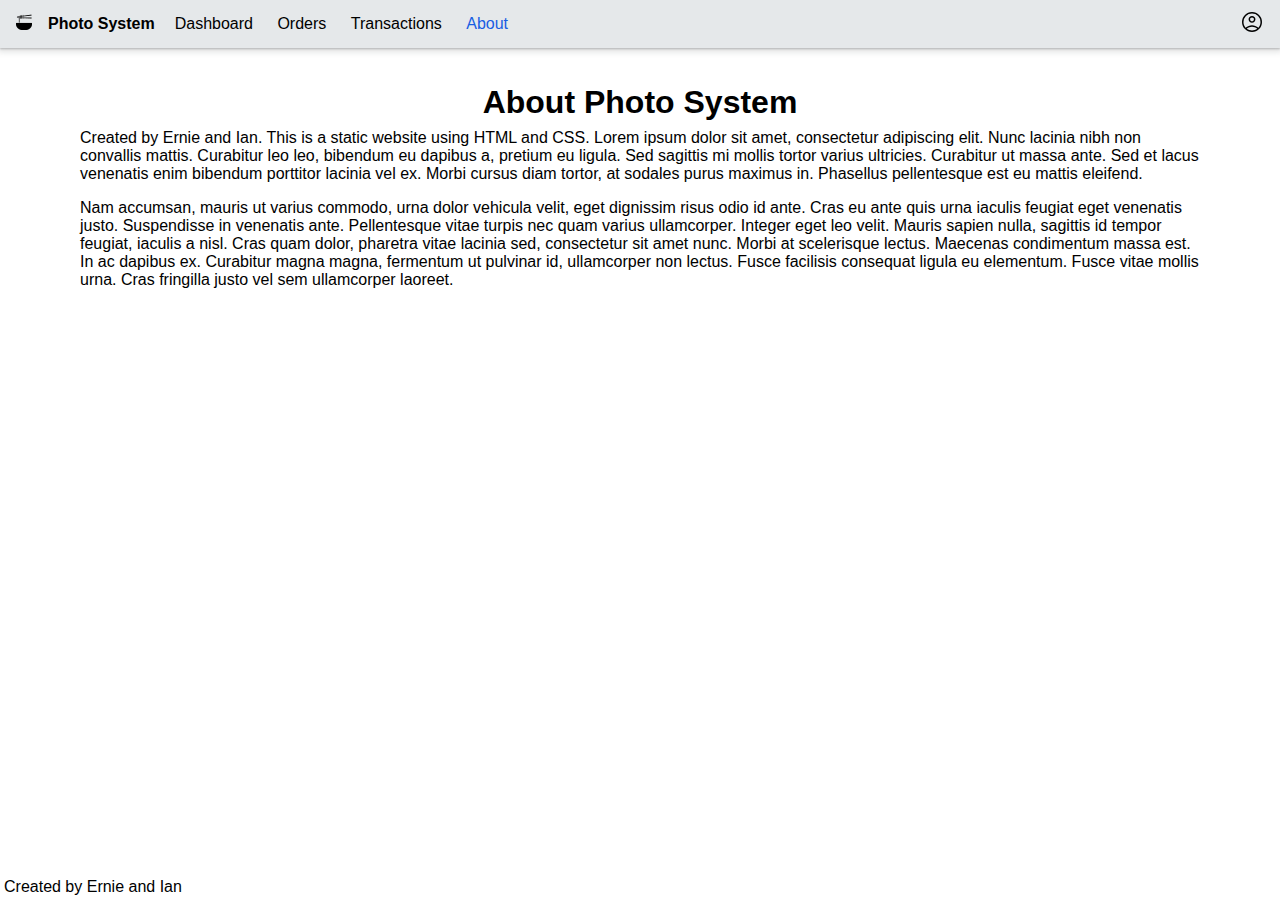
==== about.html @ 3788e3d9 "fixed links to be absolute paths" ====
<!doctype html>
<html lang="en">

<head>
  <meta charset="utf-8">
  <title>About</title>
  <link rel="icon" type="image" href="images/favicon.png">
  <link rel="stylesheet" href="css/main.css">
  <meta name="viewport" content="width=device-width"/>
</head>

<body>
<header class="top-nav dispatch-shadow-border">
  <nav class="dispatch-row dispatch-max-width dispatch-align-content-center dispatch-align-items-center">
    <div class="dropdown dispatch-even-margin-lr">
      <img src="images/menu.svg" class="dispatch-icon-med" alt="menu icon">
      <div class="dropdown-content">
        <a class="dropdown-item" href="https://lipsih.github.io/343-s23-p1/index.html">Dashboard</a>
        <a class="dropdown-item" href="https://lipsih.github.io/343-s23-p1/orders.html">Orders</a>
        <a class="dropdown-item" href="https://lipsih.github.io/343-s23-p1/transactions.html">Transactions</a>
        <a class="dropdown-item" href="https://lipsih.github.io/343-s23-p1/about.html">About</a>
      </div>
    </div>
    <div class="dispatch-even-margin-lr">
      <img src="images/favicon.png" alt="App logo"/>
    </div>

    <div class="dispatch-even-margin-lr">
      <span class="dispatch-bold">Photo System</span>
    </div>
    <div class="nav-bar">
      <a class="nav-item" href="https://lipsih.github.io/343-s23-p1/index.html">Dashboard</a>
      <a class="nav-item " href="https://lipsih.github.io/343-s23-p1/orders.html">Orders</a>
      <a class="nav-item" href="https://lipsih.github.io/343-s23-p1/transactions.html">Transactions</a>
      <a class="nav-item active" href="https://lipsih.github.io/343-s23-p1/about.html">About</a>
    </div>
    <div class="dispatch-ml-auto dispatch-even-margin-r"><img class="dispatch-icon-med" src="images/account_circle.svg"
                                                              alt="account image"></div>
  </nav>
</header>

<div class="dispatch-container" style="height: calc(100% - 3rem);">
  <div class="dispatch-col-auto dispatch-no-margin-on-print">
    <div class="dispatch-absolute-container dispatch-even-padding dispatch-col-form-xl">
      <div class="dispatch-row dispatch-justify-center "><h1>About Photo System</h1></div>
      <div class="dispatch-row dispatch-even-margin-tb">
        <p>Created by Ernie and Ian. This is a static website using HTML and CSS. Lorem ipsum dolor sit amet,
          consectetur adipiscing elit. Nunc lacinia nibh non
          convallis mattis. Curabitur leo leo, bibendum eu dapibus a, pretium eu ligula. Sed sagittis mi mollis tortor
          varius ultricies. Curabitur ut massa ante. Sed et lacus venenatis enim bibendum porttitor lacinia vel ex.
          Morbi cursus diam tortor, at sodales purus maximus in. Phasellus pellentesque est eu mattis eleifend.

        </p>
      </div>
      <div class="dispatch-row dispatch-even-margin-tb">
        <p>Nam accumsan, mauris ut varius commodo, urna dolor vehicula velit, eget dignissim risus odio id ante. Cras eu
          ante quis urna iaculis feugiat eget venenatis justo. Suspendisse in venenatis ante. Pellentesque vitae turpis
          nec quam varius ullamcorper. Integer eget leo velit. Mauris sapien nulla, sagittis id tempor feugiat, iaculis
          a nisl. Cras quam dolor, pharetra vitae lacinia sed, consectetur sit amet nunc. Morbi at scelerisque lectus.
          Maecenas condimentum massa est. In ac dapibus ex. Curabitur magna magna, fermentum ut pulvinar id, ullamcorper
          non lectus. Fusce facilisis consequat ligula eu elementum. Fusce vitae mollis urna. Cras fringilla justo vel
          sem ullamcorper laoreet.
        </p>
      </div>
    </div>
  </div>
</div>
</body>
<footer class="footer">
  <span>Created by Ernie and Ian</span>
</footer>
</html>
---- css/main.css ----
html, body {
  height: 100%;
  margin: 0;
}

body {
  margin: 0;
  font-family: Roboto, "Helvetica Neue", sans-serif;
}

h1, h2, h3, h4, p {
  margin: 0 !important;
  font-family: Roboto, sans-serif;
}

a {
  text-decoration: none;
  font-family: Roboto, sans-serif;
}

/* ----- grid styles ----- */

.dispatch-container {
  margin-right: auto;
  margin-left: auto;
  width: 100%;
}

.dispatch-absolute-container {
  position: absolute;
  left: 0;
  right: 0;
  top: 0;
  bottom: 0;
  display: flex;
  flex-direction: column;
}

.dispatch-relative-container {
  position: relative;
  overflow-y: auto;
  display: block;
  flex: 1;
}

.dispatch-row {
  display: flex;
  flex-wrap: wrap;
}

@media print {
  .dispatch-no-print {
    display: none !important;
    width: 0 !important;
    transform: none !important;
  }
}

.dispatch-no-margin-on-print {
}
@media print {
  .dispatch-no-margin-on-print {
    margin-left: 0 !important;
  }
}
.dispatch-no-user-select {
  user-select: none;
}

.dispatch-even-padding-lr {
  padding-left: .75rem;
  padding-right: .75rem;
}

.dispatch-even-padding-l {
  padding-left: .75rem;
}

.dispatch-even-padding-lr-lg {
  padding-left: 1.25rem !important;
  padding-right: 1.25rem !important;
}

.dispatch-even-padding {
  padding: .75rem .75rem .75rem .75rem;
}

.dispatch-display-none {
  display: none;
}

.dispatch-even-padding-med {
  padding: 1rem;
}

.dispatch-even-padding-lg {
  padding: 1.5rem 1.5rem 1.5rem 1.5rem;
}

.dispatch-error-card {
  border: darkred thin solid;
  color: darkred;
  background-color: #f5e4e4;
  padding: .75rem .75rem .75rem .75rem;
  word-wrap: break-word;
}

.dispatch-card {
  border: #dadce0 solid 1px;
  border-radius: .25rem;
}

.dispatch-warn-card {
  border: darkgoldenrod thin solid;
  color: darkgoldenrod;
  background-color: lightyellow;
  padding: .75rem .75rem .75rem .75rem;
}

.dispatch-col-no-break {
  flex-direction: column;
  min-height: 1px;
}

.dispatch-col-no-break-auto {
  flex-direction: column;
  min-height: 1px;
  width: auto;
}

.dispatch-col-util-width,
.dispatch-col {
  width: 100%;
  position: relative;
  min-height: 1px;
}

.dispatch-col-sm {
  width: 25%;
  position: relative;
  min-height: 1px;
}

.dispatch-col-lg {
  width: 25%;
  position: relative;
  min-height: 1px;
}

.dispatch-bold {
  font-weight: 700;
}

.dispatch-col-auto {
  width: auto;
  position: relative;
  min-height: 1px;
}


@media (min-width: 800px) {
  .dispatch-col, .dispatch-col-auto {
    flex-grow: 1;
    flex-basis: 0;
    max-width: 100%;
  }

  .dispatch-col-util-width {
    width: 20rem;
    max-width: 20rem;
  }
}

.dispatch-justify-center {
  -webkit-box-pack: center !important;
  justify-content: center !important;
}

.dispatch-justify-end {
  -webkit-box-pack: end !important;
  justify-content: flex-end !important;
}

.dispatch-form-left {
  margin-left: .75rem !important;
}

.dispatch-icon-lg {
  font-size: 3rem;
  height: 3rem !important;
  width: 3rem !important;
}

.dispatch-icon-sm {
  font-size: 1rem;
  height: 1rem !important;
  width: 1rem !important;
}

.dispatch-icon-xs {
  font-size: 0.75rem;
  height: 0.75rem !important;
  width: 0.75rem !important;
}

.dispatch-icon-med {
  font-size: 1.5rem;
  height: 1.5rem !important;
  width: 1.5rem !important;
}


.dispatch-icon-circle {
  padding: .25rem;
  border-radius: 100%;
  border: #5c5c5c solid medium;
}

.mat-icon-button:hover {
  background-color: rgba(153, 153, 153, 0.25);
}

.dispatch-max-width, .dispatch-divider-thin,
.dispatch-divider-med, .dispatch-divider-thick,
.dispatch-separator {
  width: 100% !important;
  min-width: 100% !important;
}

.dispatch-max-height {
  height: 100% !important;
}

.dispatch-align-items-start {
  align-items: start !important;
}

.dispatch-align-items-center {
  align-items: center !important;
}

.dispatch-align-items-end {
  align-items: end !important;
}

.dispatch-align-content-start {
  align-content: start !important;
}

.dispatch-align-content-center {
  align-content: center !important;
}

.dispatch-align-content-end {
  align-content: end !important;
}

.dispatch-mr-auto {
  margin-right: auto !important;
}

.dispatch-ml-auto {
  margin-left: auto !important;
}

.dispatch-flex-col-lg {
  display: flex;
  flex-direction: column;
  max-width: 70rem;
}

.dispatch-grow {
  flex: 1 0 1rem !important;
}

.dispatch-col-form-sm {
  max-width: 40rem !important;
}

.dispatch-col-form-med {
  max-width: 50rem !important;
}

.dispatch-col-form-lg {
  max-width: 60rem !important;
}

.dispatch-col-form-xl {
  max-width: 70rem !important;
}

.dispatch-even-margin-lr {
  margin-right: .5rem;
  margin-left: .5rem;
}

.dispatch-even-margin-r {
  margin-right: .5rem;
}

.dispatch-even-margin-l {
  margin-left: .5rem;
}

.dispatch-even-margin {
  margin: 0.5rem;
}

.dispatch-even-margin-b {
  margin-bottom: .5rem;
}

.dispatch-even-margin-tb {
  margin-top: .5rem;
  margin-bottom: .5rem;
}

.dispatch-even-margin-t {
  margin-top: .5rem;
}

.dispatch-sub-header-font {
  font-weight: 500;
  font-size: 15px;
  line-height: 16px;
}

.dispatch-sub-info-font {
  font-weight: 500;
  font-size: 14px;
  line-height: 16px;
  color: rgba(0, 0, 0, .54);
}

.dispatch-shadow-border {
  box-shadow: 0 1px 2px 0 rgba(60, 64, 67, 0.302), 0 2px 6px 2px rgba(60, 64, 67, 0.149);
}

.dispatch-header-font {
  font-weight: 500;
  font-size: 16px;
  line-height: 16px;
}

.dispatch-no-margin {
  margin: 0 !important;
}

.dispatch-col-form-sm,
.dispatch-col-form-med, .dispatch-col-form-lg,
.dispatch-col-form-xl {
  margin-top: 1.5rem;
  display: flex;
  flex-direction: column;
  margin-right: auto;
  margin-left: auto;
}

.dispatch-border {
  border: #dadce0 solid 1px;
}

.dispatch-border-round {
  border-radius: 0.25rem;
}

.dispatch-border-r {
  border-right: #dadce0 solid 1px;
}

.dispatch-border-l {
  border-left: #dadce0 solid 1px;
}

.dispatch-border-t {
  border-top: #dadce0 solid 1px;
}

.dispatch-border-b {
  border-bottom: #dadce0 solid 1px;
}
.top-nav {
  background-color: #e5e8ea;
  padding: 0 .5rem 0 .5rem;
  color: black;
  height: 3rem;
  display: flex;
  align-items: center;
}

.nav-item {
  background-color: #e5e8ea;
  color: black;
  margin-left: .25rem;
  padding: .5rem;
  border-radius: .2rem;
}

.nav-bar {
  display: block;
}
.nav-item:hover {
  background-color: #d6d9db;
}

.active {
  color: #185de3;
}

.dropdown {
  position: relative;
  display: none;
  cursor: pointer;
}

.dropdown-content {
  display: none;
  position: absolute;
  background-color: #f9f9f9;
  min-width: 160px;
  box-shadow: 0px 8px 16px 0px rgba(0,0,0,0.2);
  z-index: 1;
  flex-direction: column;
}

.dropdown:hover .dropdown-content {
  display: flex;
}
.dropdown-item {
  cursor: pointer;
  padding: .5rem;
  color: black;
}
.dropdown-item:hover {
  background-color: #f5f5f5;
}

.footer {
  position: absolute;
  bottom: 0;
  padding: .25rem;
}
@media (max-width: 800px) {
  .dropdown {
    display: inline-block;
  }
  .nav-bar {
    display: none;
  }
}
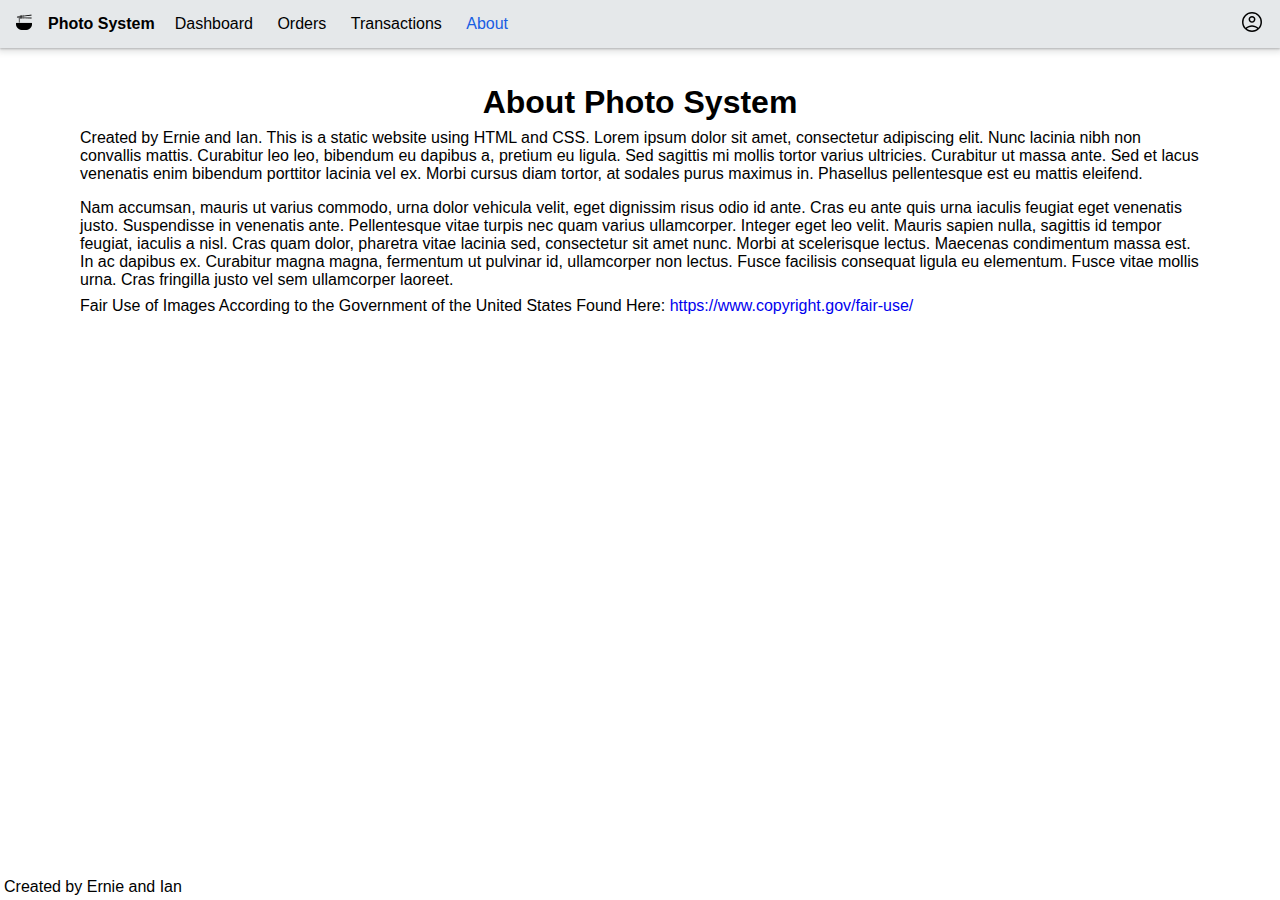
==== commit da075524: "Finished most of the report with needing to add comments to html" ====
--- a/about.html
+++ b/about.html
@@ -4,9 +4,9 @@
 <head>
   <meta charset="utf-8">
   <title>About</title>
-  <link rel="icon" type="image" href="images/favicon.png">
+  <link rel="icon" type="image/x-icon" href="images/favicon.png">
   <link rel="stylesheet" href="css/main.css">
-  <meta name="viewport" content="width=device-width"/>
+  <meta name="viewport" content="width=device-width">
 </head>
 
 <body>
@@ -22,7 +22,7 @@
       </div>
     </div>
     <div class="dispatch-even-margin-lr">
-      <img src="images/favicon.png" alt="App logo"/>
+      <img src="images/favicon.png" alt="App logo">
     </div>
 
     <div class="dispatch-even-margin-lr">
@@ -62,11 +62,15 @@
           sem ullamcorper laoreet.
         </p>
       </div>
+      <div>
+        <p>Fair Use of Images According to the Government of the United States Found Here: <a href="https://www.copyright.gov/fair-use/">https://www.copyright.gov/fair-use/</a>
+        </p>
+      </div>
     </div>
   </div>
 </div>
-</body>
 <footer class="footer">
   <span>Created by Ernie and Ian</span>
 </footer>
+</body>
 </html>
--- a/css/main.css
+++ b/css/main.css
@@ -8,7 +8,12 @@
   font-family: Roboto, "Helvetica Neue", sans-serif;
 }
 
-h1, h2, h3, h4, p {
+h1 {
+  margin: 0 !important;
+  font-family: Arial, Helvetica, sans-serif;
+}
+
+h2, h3, h4, p {
   margin: 0 !important;
   font-family: Roboto, sans-serif;
 }
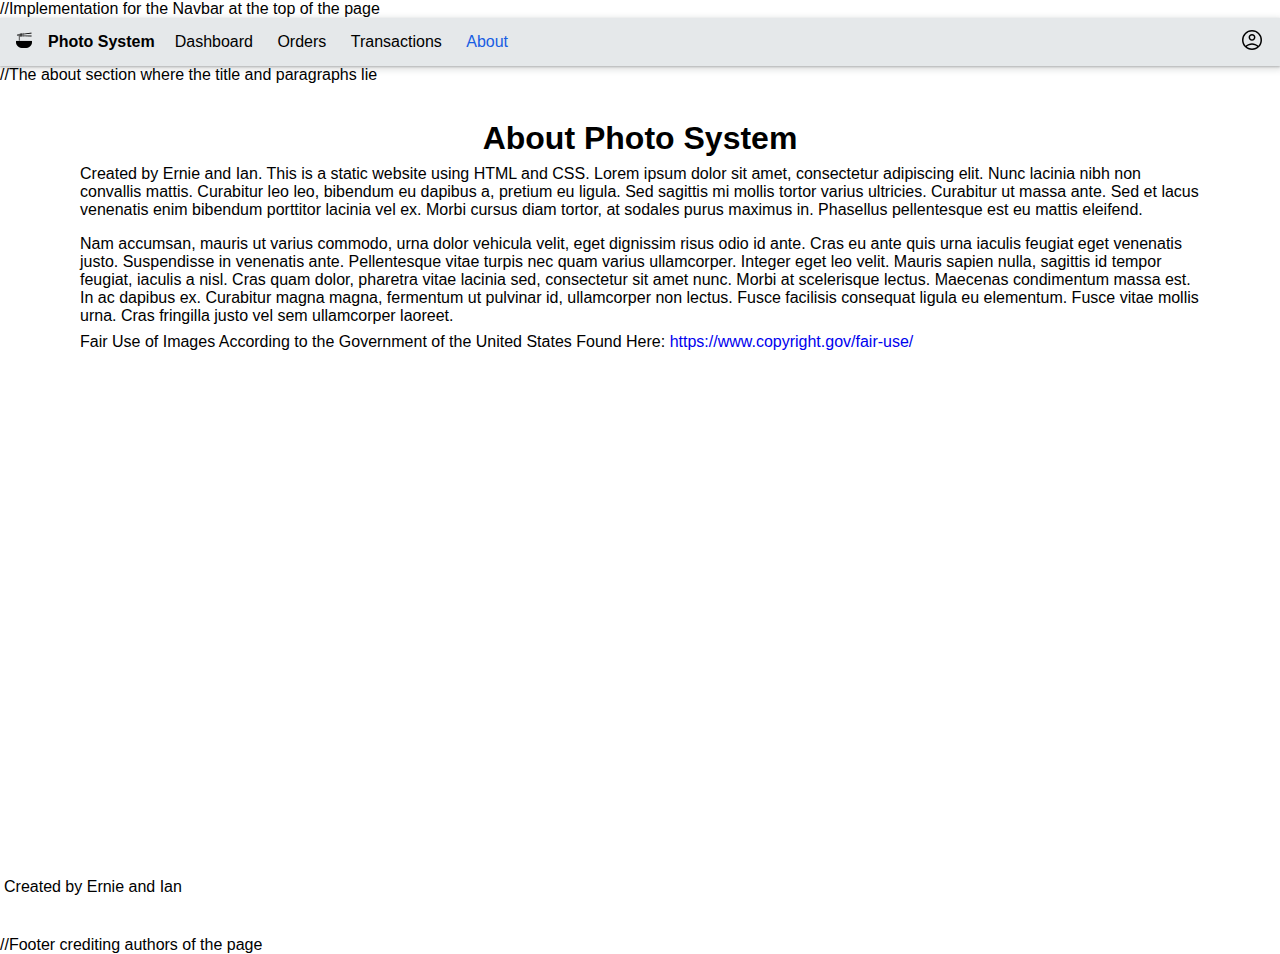
==== commit 357441f3: "added comments and fixed report" ====
--- a/about.html
+++ b/about.html
@@ -10,6 +10,7 @@
 </head>
 
 <body>
+  //Implementation for the Navbar at the top of the page
 <header class="top-nav dispatch-shadow-border">
   <nav class="dispatch-row dispatch-max-width dispatch-align-content-center dispatch-align-items-center">
     <div class="dropdown dispatch-even-margin-lr">
@@ -35,10 +36,10 @@
       <a class="nav-item active" href="https://lipsih.github.io/343-s23-p1/about.html">About</a>
     </div>
     <div class="dispatch-ml-auto dispatch-even-margin-r"><img class="dispatch-icon-med" src="images/account_circle.svg"
-                                                              alt="account image"></div>
+                                                              alt="user icon for login"></div>
   </nav>
 </header>
-
+//The about section where the title and paragraphs lie
 <div class="dispatch-container" style="height: calc(100% - 3rem);">
   <div class="dispatch-col-auto dispatch-no-margin-on-print">
     <div class="dispatch-absolute-container dispatch-even-padding dispatch-col-form-xl">
@@ -69,6 +70,7 @@
     </div>
   </div>
 </div>
+//Footer crediting authors of the page
 <footer class="footer">
   <span>Created by Ernie and Ian</span>
 </footer>
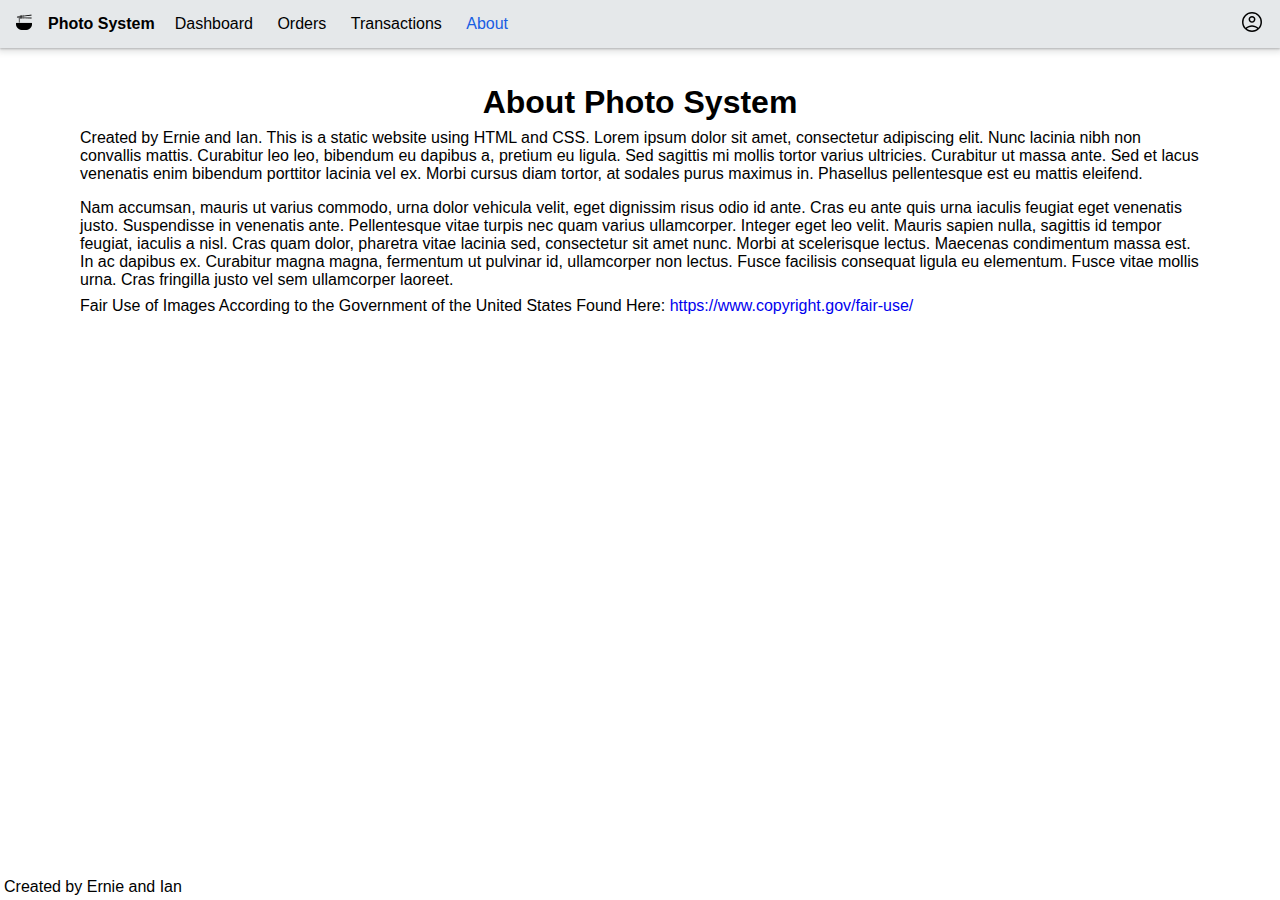
==== commit c1498392: "fixed comments" ====
--- a/about.html
+++ b/about.html
@@ -10,7 +10,7 @@
 </head>
 
 <body>
-  //Implementation for the Navbar at the top of the page
+  <!--Implementation for the Navbar at the top of the page-->
 <header class="top-nav dispatch-shadow-border">
   <nav class="dispatch-row dispatch-max-width dispatch-align-content-center dispatch-align-items-center">
     <div class="dropdown dispatch-even-margin-lr">
@@ -39,7 +39,7 @@
                                                               alt="user icon for login"></div>
   </nav>
 </header>
-//The about section where the title and paragraphs lie
+<!--The about section where the title and paragraphs lie-->
 <div class="dispatch-container" style="height: calc(100% - 3rem);">
   <div class="dispatch-col-auto dispatch-no-margin-on-print">
     <div class="dispatch-absolute-container dispatch-even-padding dispatch-col-form-xl">
@@ -70,7 +70,7 @@
     </div>
   </div>
 </div>
-//Footer crediting authors of the page
+<!--Footer crediting authors of the page-->
 <footer class="footer">
   <span>Created by Ernie and Ian</span>
 </footer>
